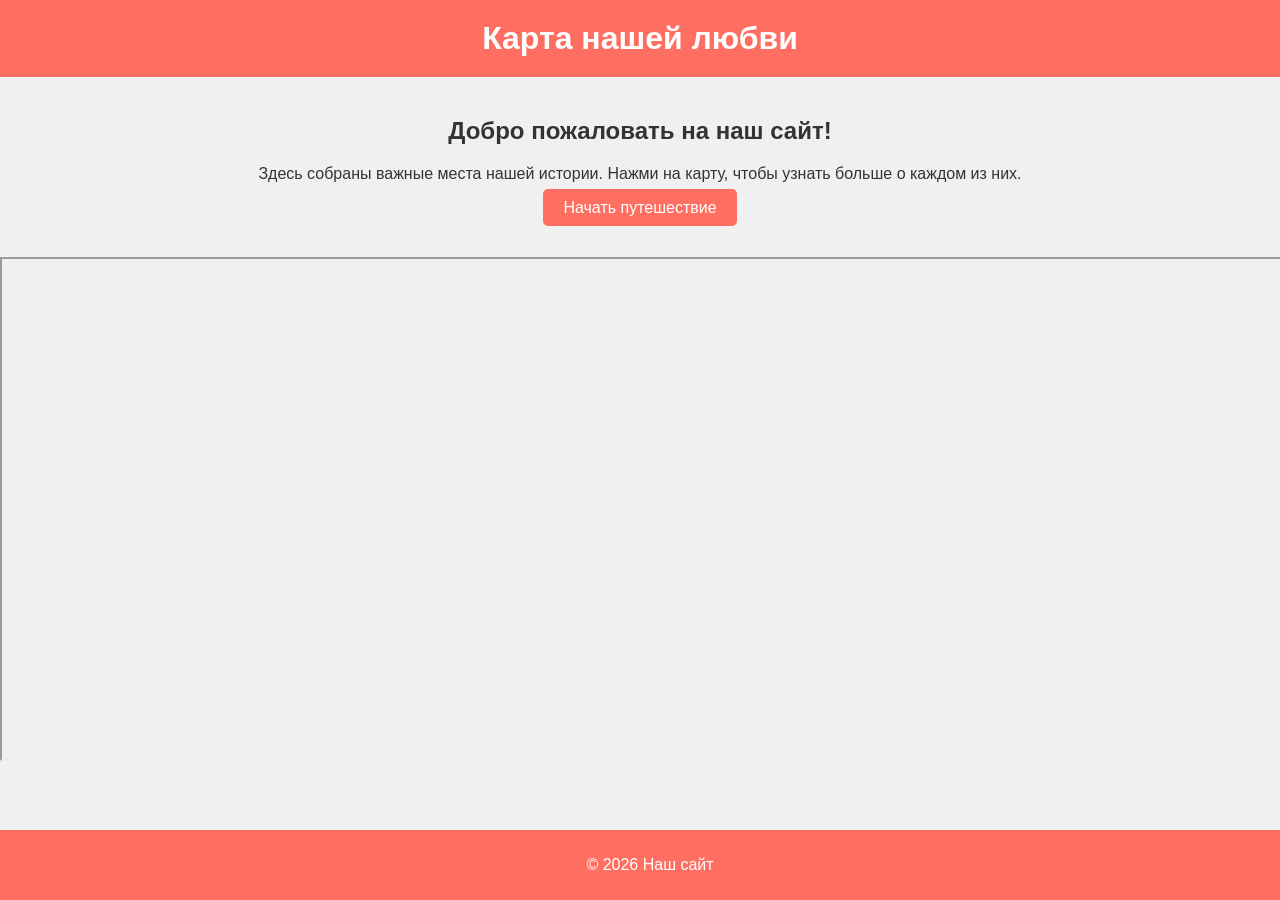
==== main.html @ a2aed740 "Update main.html" ====
<!DOCTYPE html>
<html lang="ru">
<head>
    <meta charset="UTF-8">
    <meta name="viewport" content="width=device-width, initial-scale=1.0">
    <title>Карта нашей любви</title>
    <style>
        body {
            font-family: 'Arial', sans-serif;
            background-color: #f0f0f0;
            margin: 0;
            padding: 0;
            color: #333;
        }

        header {
            background-color: #ff6f61;
            color: white;
            padding: 20px;
            text-align: center;
        }

        h1 {
            margin: 0;
        }

        .main-content {
            padding: 20px;
            text-align: center;
        }

        .map-container {
            width: 100%;
            height: 500px;
            margin-top: 20px;
        }

        footer {
            background-color: #ff6f61;
            color: white;
            text-align: center;
            padding: 10px;
            position: fixed;
            bottom: 0;
            width: 100%;
        }

        .btn {
            background-color: #ff6f61;
            color: white;
            padding: 10px 20px;
            border: none;
            cursor: pointer;
            text-decoration: none;
            border-radius: 5px;
        }
    </style>
</head>
<body>

<header>
    <h1>Карта нашей любви</h1>
</header>

<div class="main-content">
    <h2>Добро пожаловать на наш сайт!</h2>
    <p>Здесь собраны важные места нашей истории. Нажми на карту, чтобы узнать больше о каждом из них.</p>
    <a href="#map" class="btn">Начать путешествие</a>
</div>

<div id="map" class="map-container">
    <!-- Здесь будет вставлена интерактивная карта -->
    <iframe src="https://www.google.com/maps/d/u/0/embed?mid=1ZfZm-R03xM2x_vZKzPb6w3AwmK8kF7pT" width="100%" height="100%"></iframe>
</div>

<footer>
    <p>&copy; 2026 Наш сайт</p>
</footer>

</body>
</html>
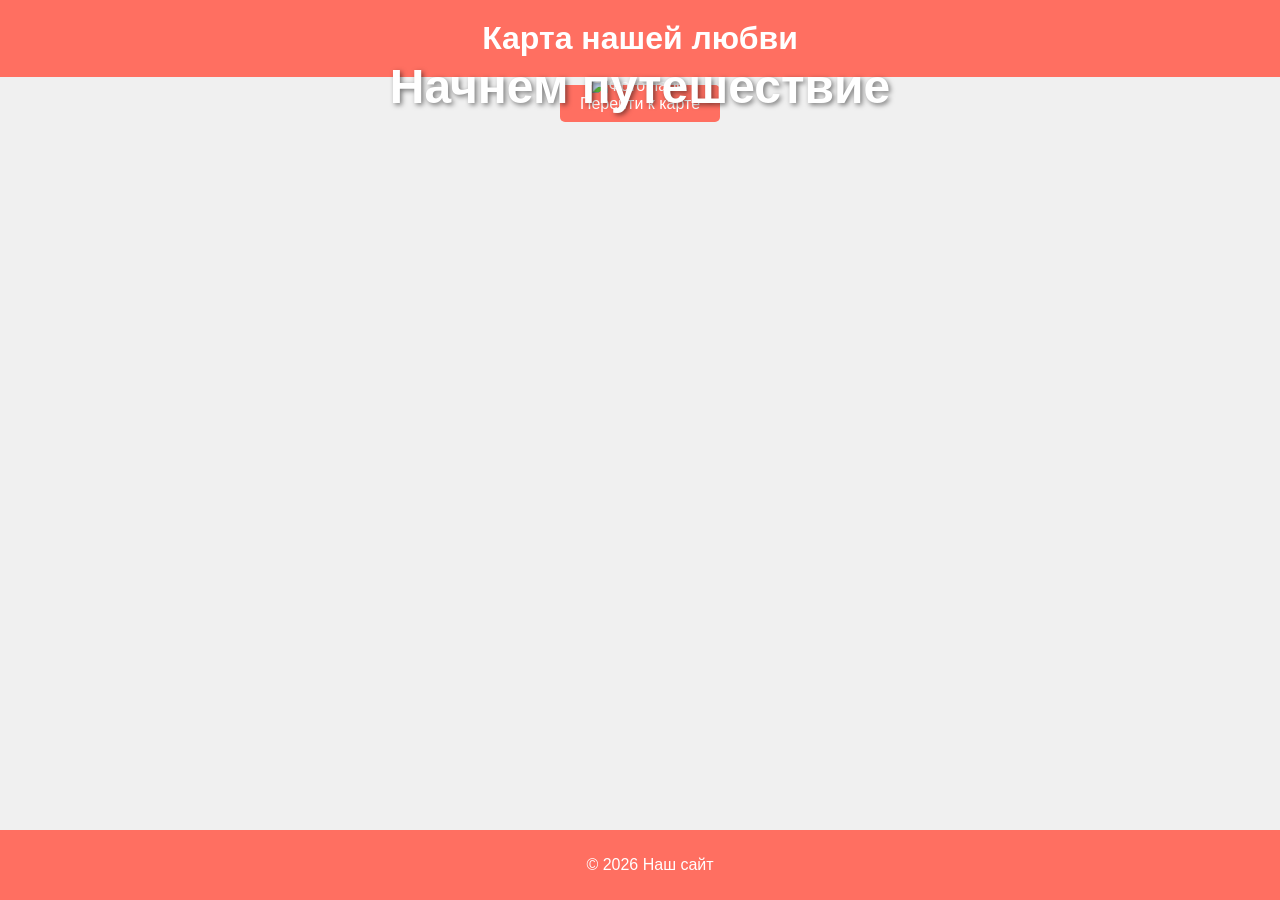
==== commit 14a784d8: "Update main.html" ====
--- a/main.html
+++ b/main.html
@@ -7,9 +7,9 @@
     <style>
         body {
             font-family: 'Arial', sans-serif;
-            background-color: #f0f0f0;
             margin: 0;
             padding: 0;
+            background-color: #f0f0f0;
             color: #333;
         }
 
@@ -24,14 +24,36 @@
             margin: 0;
         }
 
-        .main-content {
-            padding: 20px;
+        .title-container {
+            position: relative;
             text-align: center;
+            color: white;
         }
 
-        .map-container {
+        .title-container img {
             width: 100%;
-            height: 500px;
+            height: 100vh;
+            object-fit: cover;
+        }
+
+        .title-container .text {
+            position: absolute;
+            top: 50%;
+            left: 50%;
+            transform: translate(-50%, -50%);
+            font-size: 3em;
+            font-weight: bold;
+            text-shadow: 2px 2px 5px rgba(0, 0, 0, 0.5);
+        }
+
+        .btn {
+            background-color: #ff6f61;
+            color: white;
+            padding: 10px 20px;
+            border: none;
+            cursor: pointer;
+            text-decoration: none;
+            border-radius: 5px;
             margin-top: 20px;
         }
 
@@ -44,16 +66,6 @@
             bottom: 0;
             width: 100%;
         }
-
-        .btn {
-            background-color: #ff6f61;
-            color: white;
-            padding: 10px 20px;
-            border: none;
-            cursor: pointer;
-            text-decoration: none;
-            border-radius: 5px;
-        }
     </style>
 </head>
 <body>
@@ -62,15 +74,15 @@
     <h1>Карта нашей любви</h1>
 </header>
 
-<div class="main-content">
-    <h2>Добро пожаловать на наш сайт!</h2>
-    <p>Здесь собраны важные места нашей истории. Нажми на карту, чтобы узнать больше о каждом из них.</p>
-    <a href="#map" class="btn">Начать путешествие</a>
+<!-- Титульная страница с фотографией -->
+<div class="title-container">
+    <img src="love.jpg" alt="Фото пары">
+    <div class="text">Начнем путешествие</div>
 </div>
 
-<div id="map" class="map-container">
-    <!-- Здесь будет вставлена интерактивная карта -->
-    <iframe src="https://www.google.com/maps/d/u/0/embed?mid=1ZfZm-R03xM2x_vZKzPb6w3AwmK8kF7pT" width="100%" height="100%"></iframe>
+<!-- Кнопка перехода -->
+<div style="text-align: center;">
+    <a href="#map" class="btn">Перейти к карте</a>
 </div>
 
 <footer>
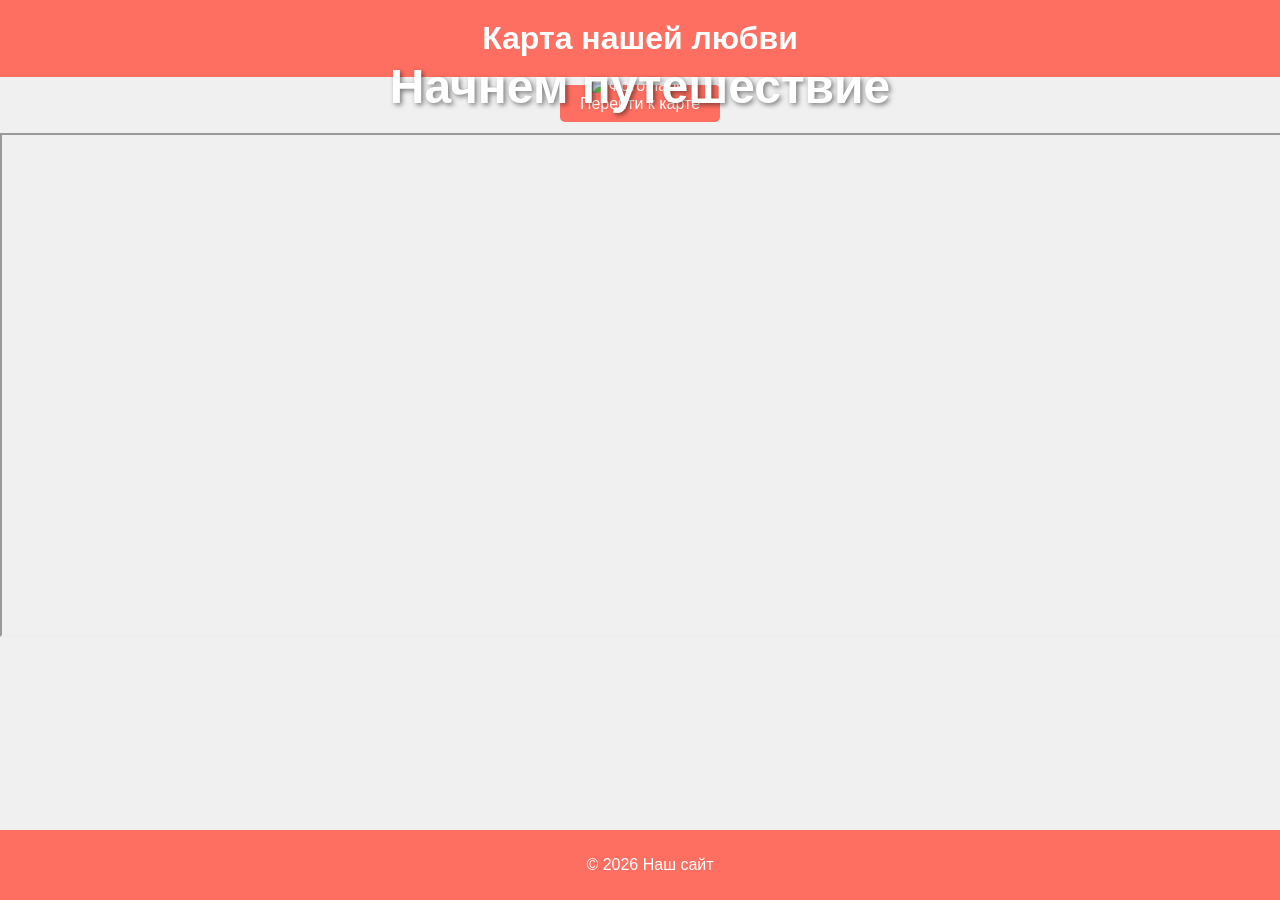
==== commit 82813caa: "Update main.html" ====
--- a/main.html
+++ b/main.html
@@ -30,6 +30,7 @@
             color: white;
         }
 
+        /* Титульная фотография */
         .title-container img {
             width: 100%;
             height: 100vh;
@@ -76,6 +77,7 @@
 
 <!-- Титульная страница с фотографией -->
 <div class="title-container">
+    <!-- Здесь будет твоя фотография, заменим love.jpg на путь к твоему фото -->
     <img src="love.jpg" alt="Фото пары">
     <div class="text">Начнем путешествие</div>
 </div>
@@ -85,6 +87,12 @@
     <a href="#map" class="btn">Перейти к карте</a>
 </div>
 
+<!-- Раздел с картой -->
+<div id="map" class="map-container" style="width: 100%; height: 500px; margin-top: 20px;">
+    <!-- Вставь ссылку на свою Google Map -->
+    <iframe src="https://www.google.com/maps/d/u/0/embed?mid=1ZfZm-R03xM2x_vZKzPb6w3AwmK8kF7pT" width="100%" height="100%"></iframe>
+</div>
+
 <footer>
     <p>&copy; 2026 Наш сайт</p>
 </footer>
